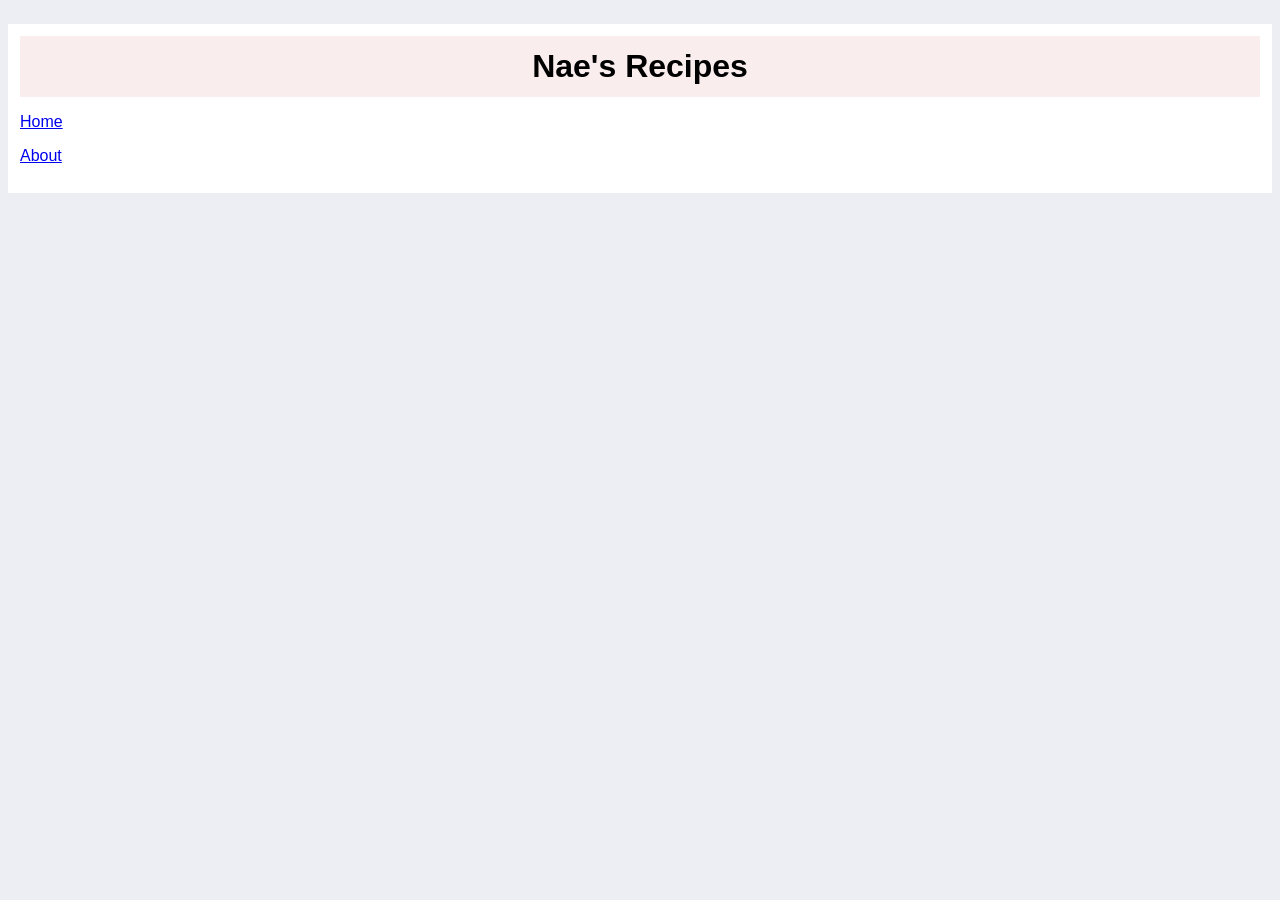
==== about.html @ 89325296 "Add about.html Made a page to describe myself, unfinished." ====
<!DOCTYPE html>
<html lang="en">
<head>
    <meta charset="UTF-8">
    <meta name="viewport" content="width=device-width, initial-scale=1.0">
    <title>Nae's Recipes | About</title>
    <link rel="stylesheet" href="styles.css">
</head>
<body>
    <div class="outer"><div class="header">
            <h1 class="title">Nae's Recipes</h1>
            <p class="home"><a href="index.html">Home</a></p>
            <p class="home"><a href="about.html">About</a></p>
        </div>
    </div>
    
</body>
</html>
---- styles.css ----
body {
    background: rgb(237, 238, 243);
}

* {
    font-family: 'Franklin Gothic Medium', 'Arial Narrow', Arial, sans-serif;
}

.outer {
    background-color: white;
    padding: 12px;
    margin: 24px auto;
    padding: 12px;
}

.title {
    margin: 0px;
    background: rgb(250, 237, 237);
    padding: 12px;
    text-align: center;
}

.welcome {
    background: rgb(250, 237, 237);
    padding: 8px;
}

.content {
    background: rgb(250, 237, 237);
    padding: 8px;
    margin: 0px;
}

.recipelistborder li {
    display: inline;
    outline: solid black 1px;
    background: white;
    padding: 8px;
    margin: 8px 2px;
}

.blue {
    color: white;
}

.black {
    background: black;
    padding: 12px;
    margin: 24px 0px 8px 0px;
}
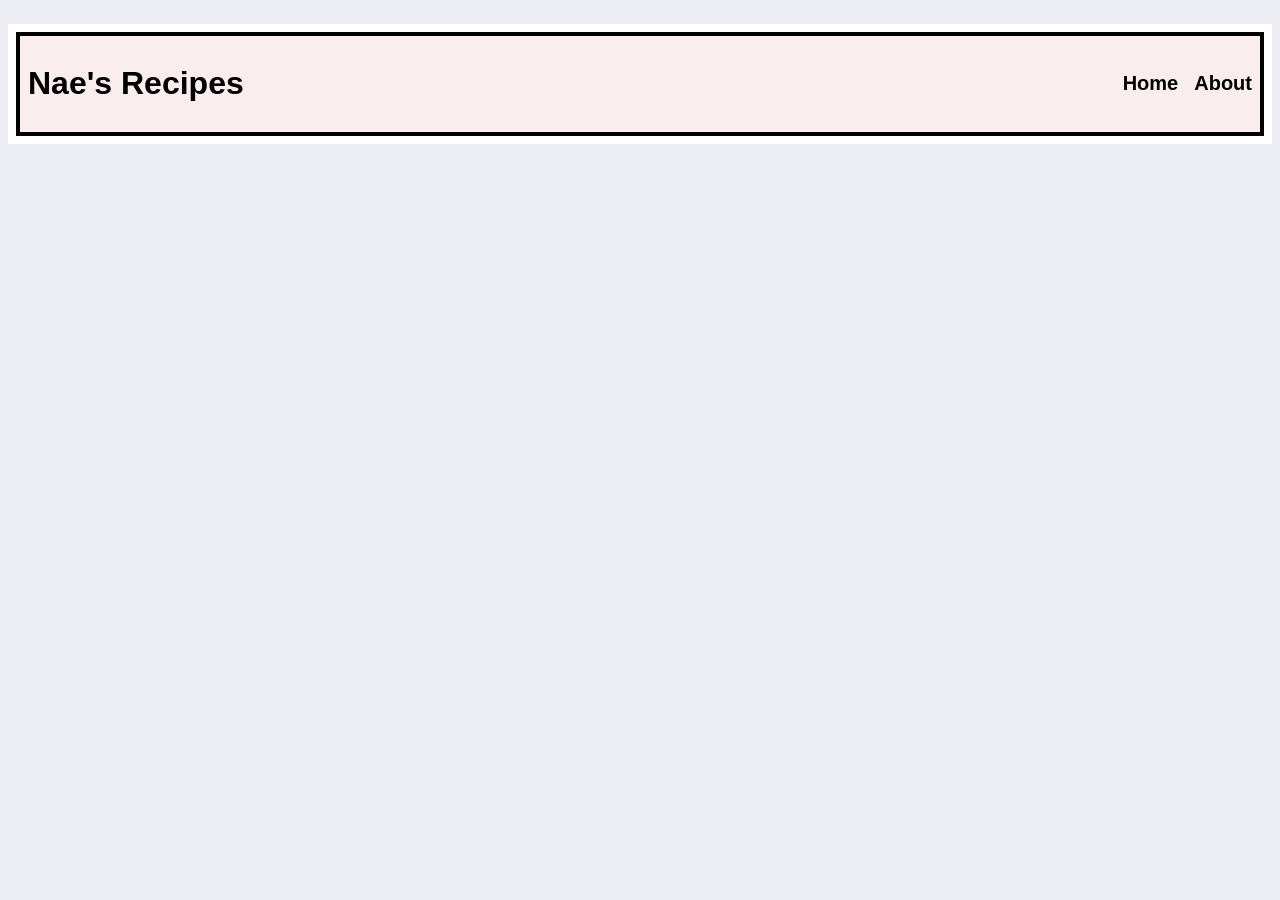
==== commit 0a79bbd7: "Edit index/about.html & styles.css Added round edges to boxes for more smooth look." ====
--- a/about.html
+++ b/about.html
@@ -8,7 +8,7 @@
 </head>
 <body>
     <div class="outer"><div class="header">
-            <h1 class="title">Nae's Recipes</h1>
+            <h1 class="title round">Nae's Recipes</h1>
             <p class="home"><a href="index.html">Home</a></p>
             <p class="home"><a href="about.html">About</a></p>
         </div>
--- a/styles.css
+++ b/styles.css
@@ -1,6 +1,12 @@
 body {
     background: rgb(237, 238, 243);
 }
+
+a, a:hover, a:focus, a:active {
+    text-decoration: none;
+    color: inherit;
+}
+
 
 * {
     font-family: 'Franklin Gothic Medium', 'Arial Narrow', Arial, sans-serif;
@@ -13,30 +19,60 @@
     padding: 12px;
 }
 
-.title {
+.header {
     margin: 0px;
     background: rgb(250, 237, 237);
-    padding: 12px;
+    padding: 8px;
     text-align: center;
+    outline: solid black 4px;
+    display: flex;
+    align-items: center;
+    flex-wrap: wrap;
+    gap: 16px;
+
+}
+
+.round {
+    border-radius: 8px;
+}
+
+.header p {
+    display: inline;
+    justify-self: center;
+    font-weight: bold;
+    font-size: 20px;
+}
+
+.title {
+    margin-right: auto;
 }
 
 .welcome {
     background: rgb(250, 237, 237);
     padding: 8px;
+    outline: solid black 4px;
 }
 
 .content {
     background: rgb(250, 237, 237);
     padding: 8px;
     margin: 0px;
+    outline: solid black 4px;
+}
+
+.recipelistborder {
+    list-style-type: none;
+    display: flex;
+    justify-content: center;
+    gap: 16px;
+    flex-direction: row
 }
 
 .recipelistborder li {
-    display: inline;
-    outline: solid black 1px;
+    outline: solid black 2px;
     background: white;
     padding: 8px;
-    margin: 8px 2px;
+    border-radius: 8px;
 }
 
 .blue {
